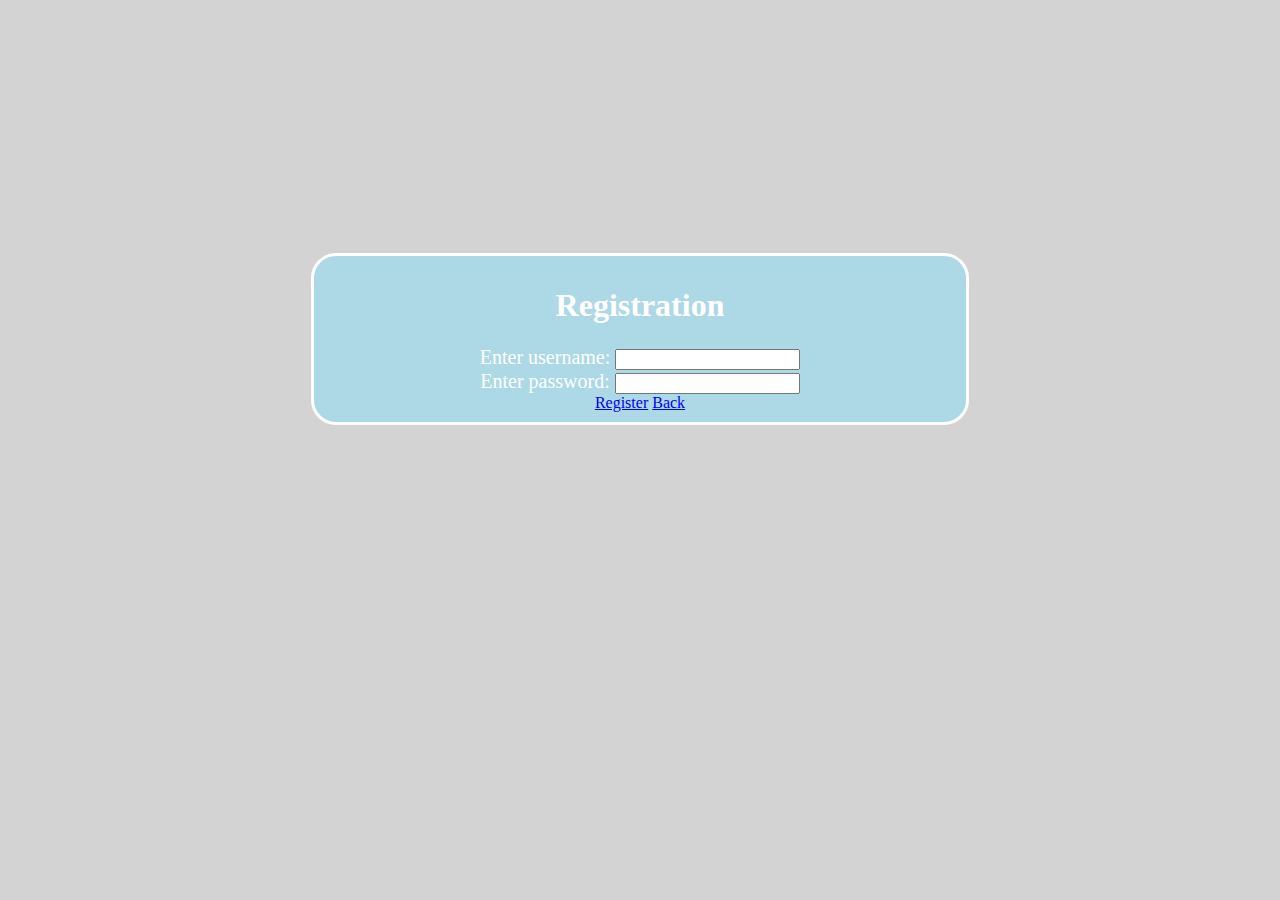
==== register.html @ 382e6564 "Izmjena style i dopuna Game i Register fajlova" ====
<DOCTYPE !html>
		<html>
		<head>
			<title>Register user</title>
			<link rel="stylesheet" href="https://stackpath.bootstrapcdn.com/bootstrap/4.1.1/css/bootstrap.min.css" integrity="sha384-WskhaSGFgHYWDcbwN70/dfYBj47jz9qbsMId/iRN3ewGhXQFZCSftd1LZCfmhktB" crossorigin="anonymous">
			<link rel="stylesheet" type="text/css" href="style.css">
		</head>
		<body>
			<div class="header">
				
			</div>
			<div class="wrapper">
				<h1>Registration</h1>
				<div class="form-group">
					<label for="email">Enter username:</label>
					<input type="email" class="form-control" id="username">
				</div>
				<div class="form-group">
					<label for="pwd">Enter password:</label>
					<input type="password" class="form-control" id="password">
				</div>
				<a href="register.html" class="btn btn-info" role="button">Register</a>
				<a href="index.html" class="btn btn-info" role="button">Back</a>
			</form>

		</div>
	</body>
	</html>
---- style.css ----
body {
	background-color: lightgray;
}

h1.wrapper{
	text-align: center;
	font-size: 50px;

}

.wrapper {
	background-color: lightblue;
	color:white;
	margin: auto;
	margin-top: 20%;
    width: 50%;
    border: 3px white;
    padding: 10px;
    text-align: center;
    border-style: solid;
    border-radius: 25px;
    text-decoration: none;
}

.form-group{
	font-size: 20px;
}
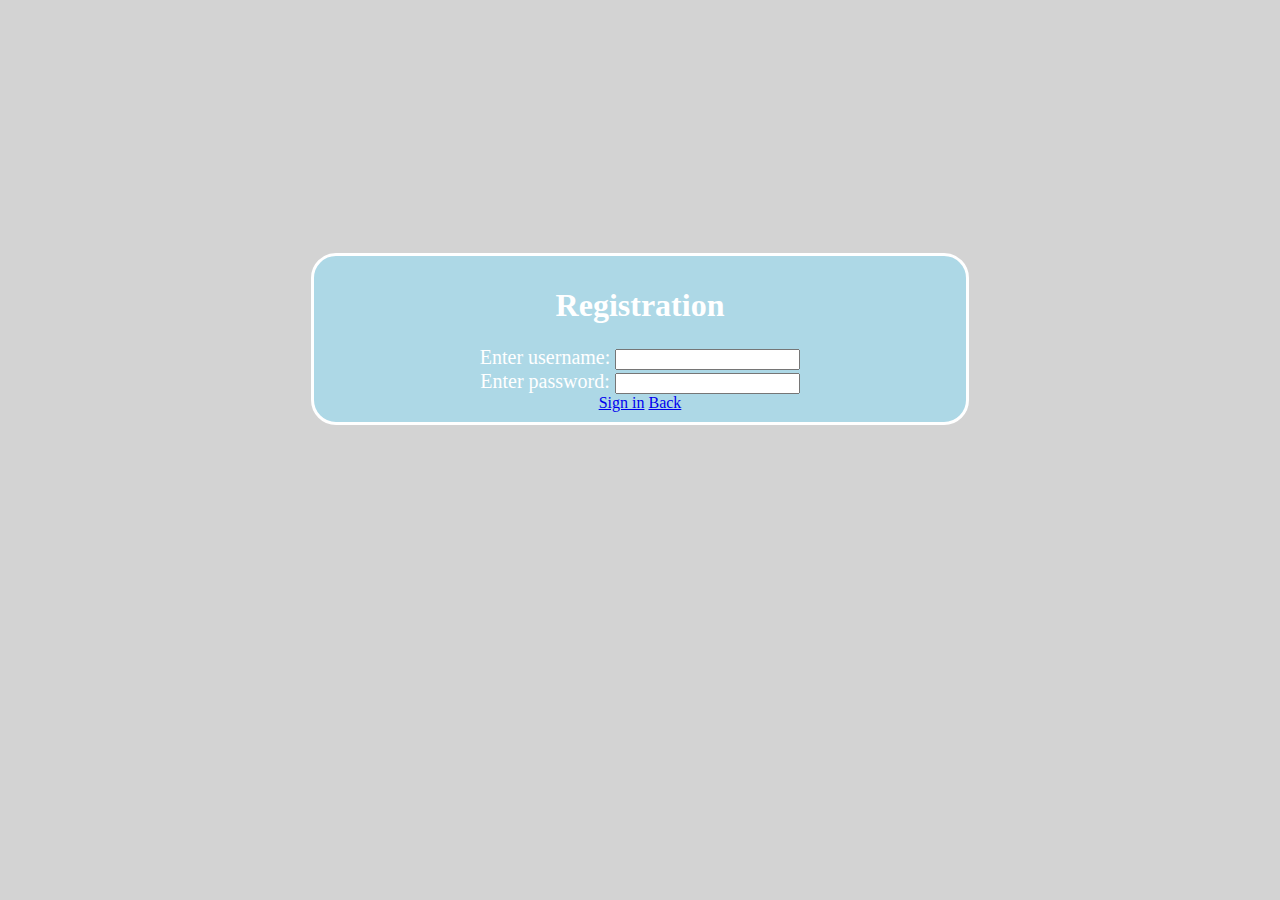
==== commit 04474e96: "Added profile page and conected all other pages" ====
--- a/register.html
+++ b/register.html
@@ -6,21 +6,21 @@
 			<link rel="stylesheet" type="text/css" href="style.css">
 		</head>
 		<body>
-			<div class="header">
-				
-			</div>
+		
 			<div class="wrapper">
 				<h1>Registration</h1>
 				<div class="form-group">
-					<label for="email">Enter username:</label>
-					<input type="email" class="form-control" id="username">
+					<label for="user">Enter username:</label>
+					<input type="user" class="form-control" id="username">
 				</div>
 				<div class="form-group">
 					<label for="pwd">Enter password:</label>
 					<input type="password" class="form-control" id="password">
 				</div>
-				<a href="register.html" class="btn btn-info" role="button">Register</a>
+	  		   <a href="profile.html" class="btn btn-info" role="button">Sign in</a>
 				<a href="index.html" class="btn btn-info" role="button">Back</a>
+
+
 			</form>
 
 		</div>
--- a/style.css
+++ b/style.css
@@ -25,4 +25,31 @@
 .form-group{
 	font-size: 20px;
 }
-	+	
+.tabela {
+	color: white;
+	text-align: center;
+}
+
+table, th, td {
+    border: 1px solid white;
+    color: white;
+}
+
+.score {
+	text-align: center;
+	border: 1px solid white;
+	padding: 5px;
+	font-color: white;
+	color: white;
+}
+.score table  {
+	border: 1px solid white;   
+	font-color: white;     
+	color: white;
+}
+
+th.score {
+	color: white;
+}
+
